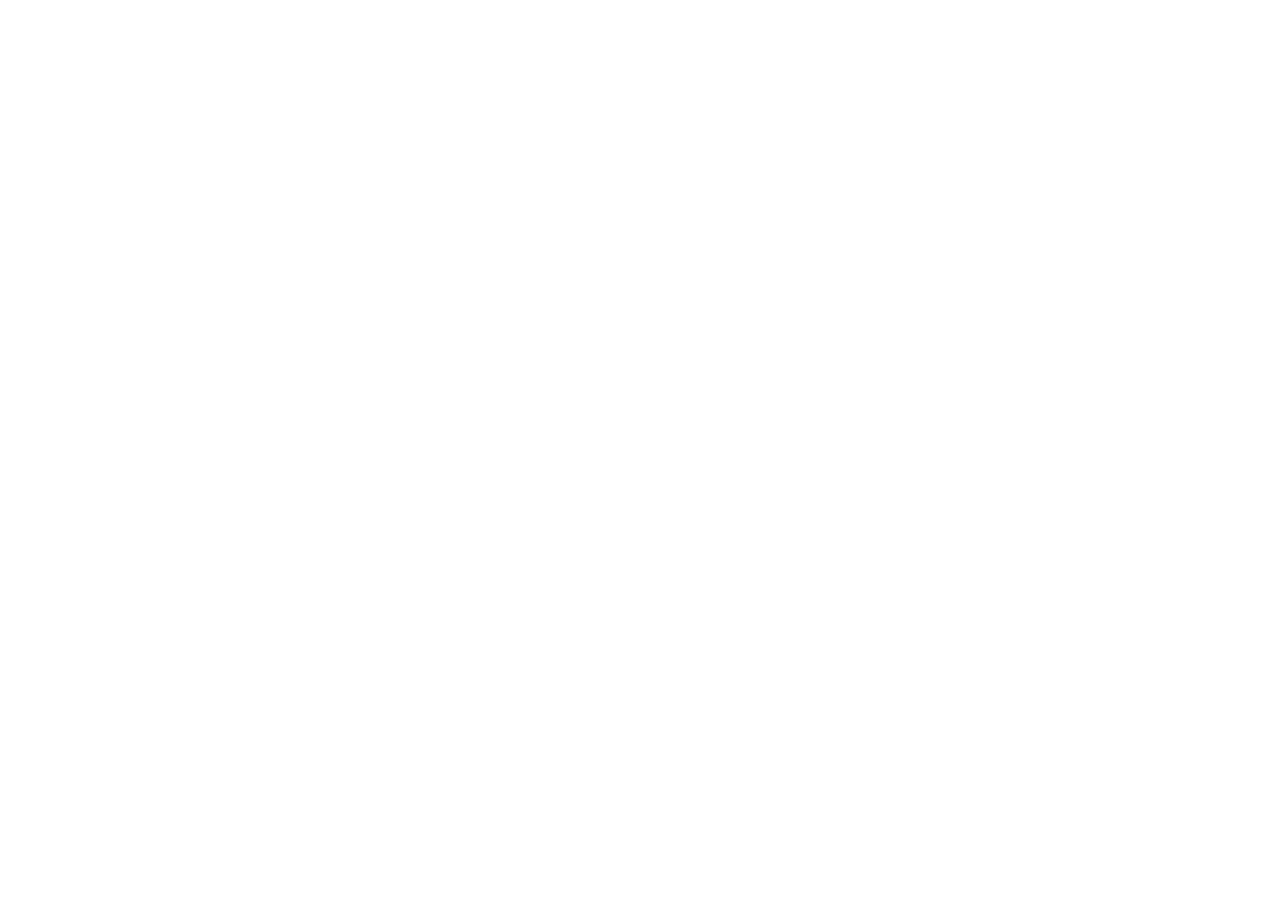
==== index.html @ 4f43303b "Setting up the boiler-plate code for index as well as setting up the README.md file." ====
<!DOCTYPE html>
<html lang="en">
<head>
    <meta charset="UTF-8">
    <meta http-equiv="X-UA-Compatible" content="IE=edge">
    <meta name="viewport" content="width=device-width, initial-scale=1.0">
    <title>Recipe Website</title>
</head>
<body>
    
</body>
</html>
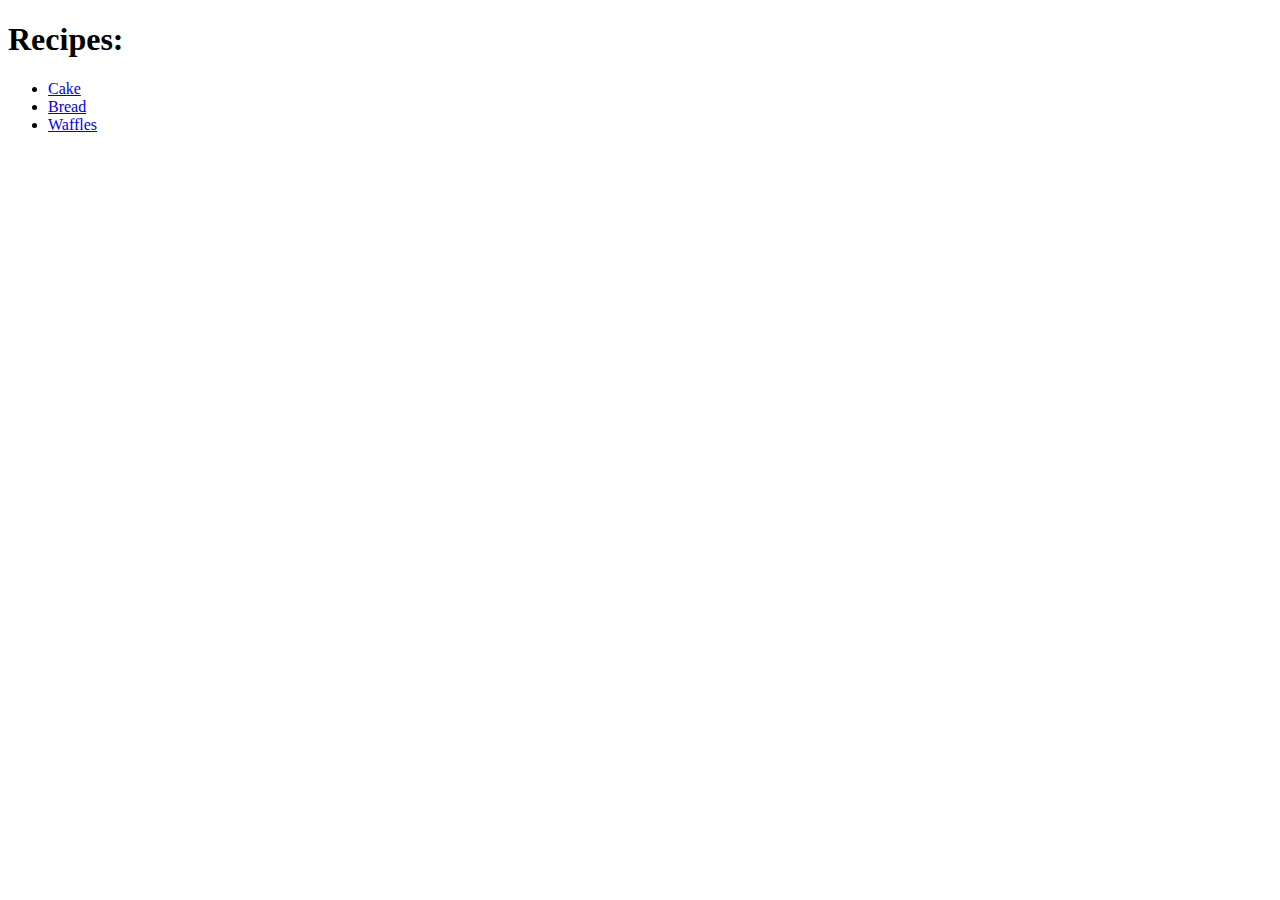
==== commit df9b344b: "Adding a header as well as a list of links to index.html" ====
--- a/index.html
+++ b/index.html
@@ -7,6 +7,11 @@
     <title>Recipe Website</title>
 </head>
 <body>
-    
+    <h1>Recipes:</h1>
+    <ul>
+        <li><a href="pages/cake.html">Cake</a></li>
+        <li><a href="pages/bread.html">Bread</a></li>
+        <li><a href="pages/waffles.html">Waffles</a></li>
+    </ul>
 </body>
 </html>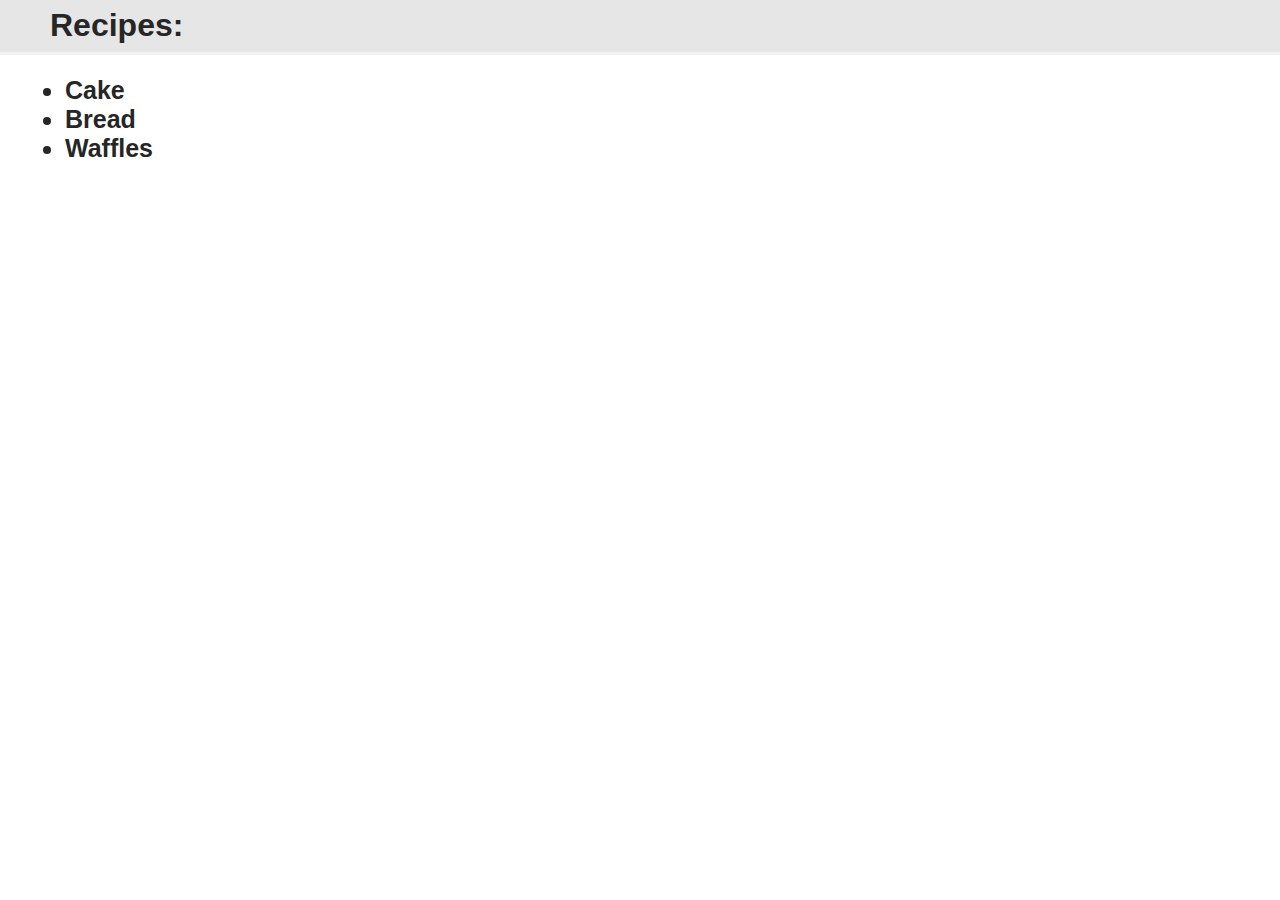
==== commit 34b751ca: "Added Css to the index page" ====
--- a/index.html
+++ b/index.html
@@ -4,10 +4,11 @@
     <meta charset="UTF-8">
     <meta http-equiv="X-UA-Compatible" content="IE=edge">
     <meta name="viewport" content="width=device-width, initial-scale=1.0">
+    <link rel="stylesheet" href="style.css">
     <title>Recipe Website</title>
 </head>
 <body>
-    <h1>Recipes:</h1>
+    <h1 class="Topbar">Recipes:</h1>
     <ul>
         <li><a href="pages/cake.html">Cake</a></li>
         <li><a href="pages/bread.html">Bread</a></li>
--- a/style.css
+++ b/style.css
@@ -0,0 +1,40 @@
+h1 {
+    font-family: Arial, Helvetica, sans-serif;
+    color: hsl(0, 0%, 15%);
+}
+
+a, li {
+    font-family: Arial, Helvetica, sans-serif;
+    color: hsl(0, 0%, 15%);
+    text-decoration: none;
+    font-size: 25px;
+    font-weight: bold;
+}
+
+li {
+    margin-left: 25px;
+}
+
+a:hover {
+    font-size: 1.1em;
+}
+
+a:active {
+    font-size: 1.2em;
+}
+
+body, html {
+    margin: 0;
+    padding: 0;
+}
+
+.Topbar {
+    background-color: hsl(0, 0%, 90%);
+    border-bottom: solid;
+    border-color: hsl(0, 0%, 95%);
+    height: 45px;
+    margin-top: 0;
+    margin-left: 0;
+    padding-left: 50px;
+    padding-top: 7px;
+}